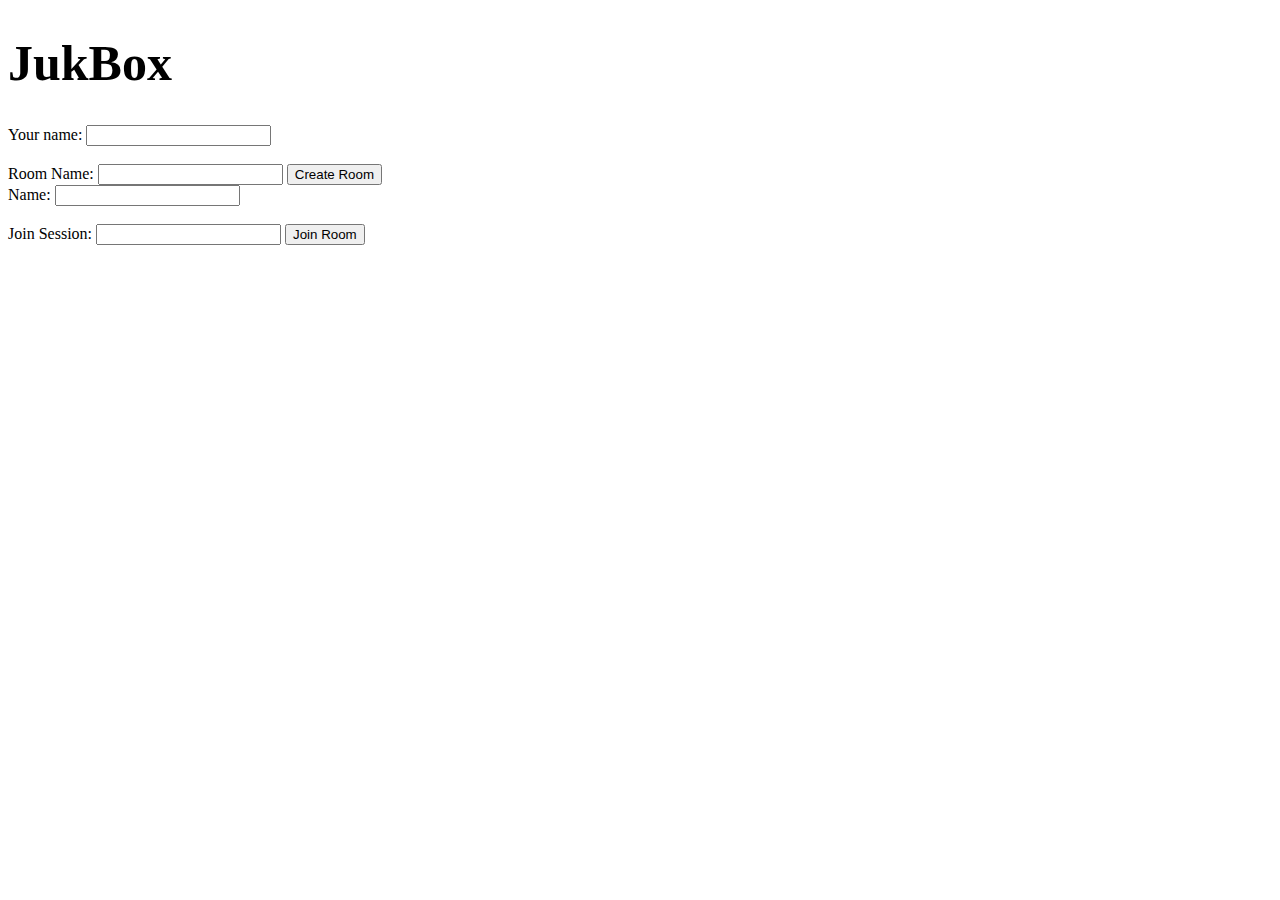
==== src/main/resources/templates/index.html @ addbcc94 "static" ====
<!DOCTYPE html>
<html lang="en">
<head>

    <title>Spotify</title>
    <link rel="stylesheet" type="text/css" href="css/custom.css">

   <!-- Script -->
    <script src="https://ajax.googleapis.com/ajax/libs/jquery/3.4.1/jquery.min.js"></script>
    <script src="js/login.js"></script>
    <script src= "js/spotifyUtil.js"></script>
    <script> testF() </script>

</head>
<body>

    <h1 style="font-size:50px">JukBox</h1>

    <Form class="one">
        <label>Your name:</label>
        <input type="text" name="fname"><br><br>
        <label>Room Name:</label>
        <input type="text" name="roomName">
        <input type="submit" value="Create Room">
    </Form>

    <Form class="two">
        <label>Name:</label>
        <input type="text" name="fname"><br><br>
        <label> Join Session:</label>
        <input type="text" name="memberPassword">
        <input type="submit" value="Join Room">
    </Form>


</body>
</html>
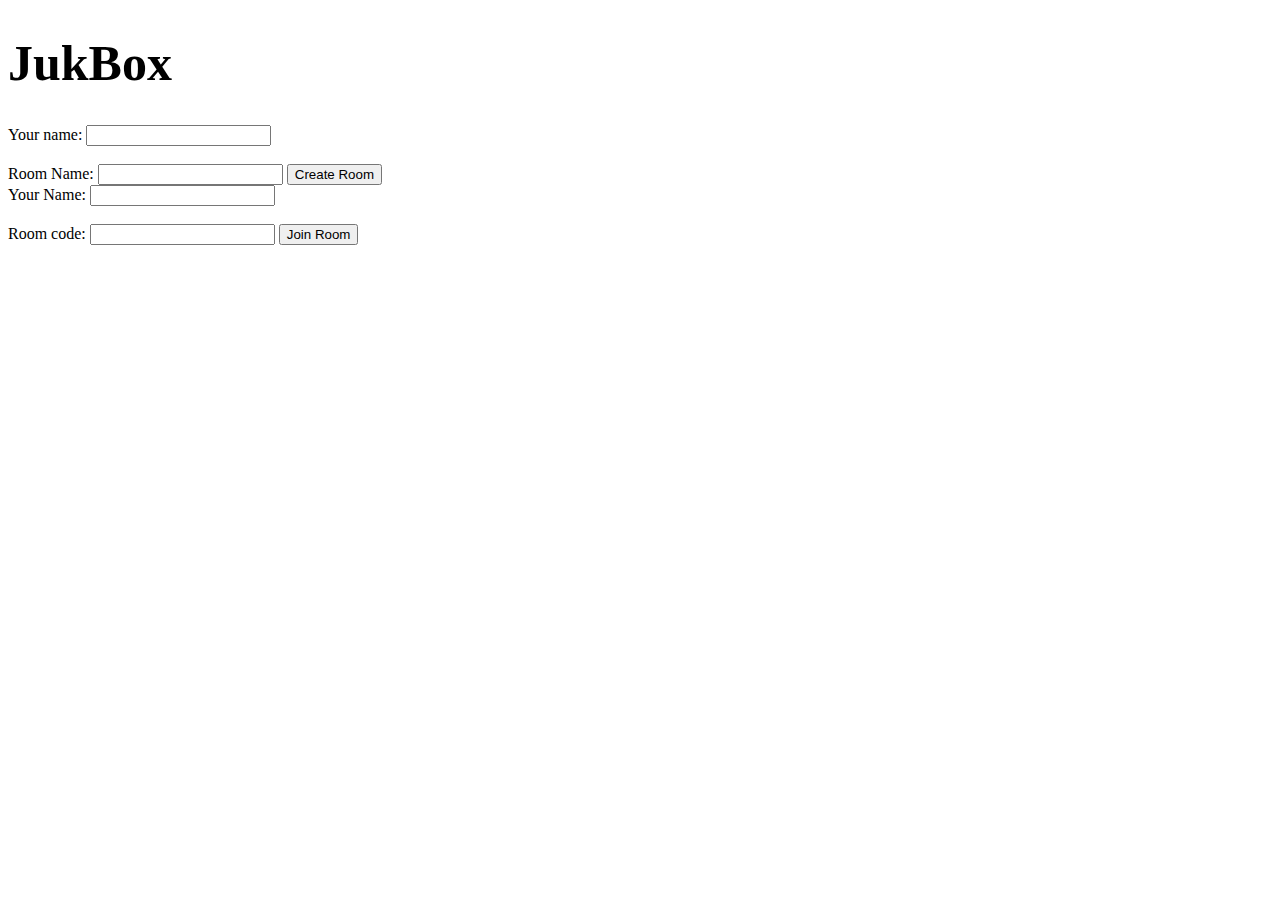
==== commit c72f608c: "some style css changes to end session and create playlist" ====
--- a/src/main/resources/templates/index.html
+++ b/src/main/resources/templates/index.html
@@ -3,12 +3,12 @@
 <head>
 
     <title>Spotify</title>
-    <link rel="stylesheet" type="text/css" href="css/custom.css">
+    <link rel="stylesheet" type="text/css" href="../css/custom.css">
 
    <!-- Script -->
     <script src="https://ajax.googleapis.com/ajax/libs/jquery/3.4.1/jquery.min.js"></script>
-    <script src="js/login.js"></script>
-    <script src= "js/spotifyUtil.js"></script>
+    <script src="../js/login.js"></script>
+    <script src= "../js/spotifyUtil.js"></script>
     <script> testF() </script>
 
 </head>
@@ -25,12 +25,24 @@
     </Form>
 
     <Form class="two">
-        <label>Name:</label>
+        <label>Your Name:</label>
         <input type="text" name="fname"><br><br>
-        <label> Join Session:</label>
-        <input type="text" name="memberPassword">
+        <label> Room code:</label>
+        <input type="text" name="memberPassword" id = "mp" onkeyup="addDashes(this)">
         <input type="submit" value="Join Room">
     </Form>
+
+    <script>
+        function addDashes(element){
+
+            let input = document.getElementById(element.id);
+            input = input.value.split('-').join(''); //Remove a dash if entered
+
+            let finalVal = input.match(/.{1,5}/g).join('-');
+            document.getElementById(element.id).value = finalVal;
+
+        }
+    </script>
 
 
 </body>
